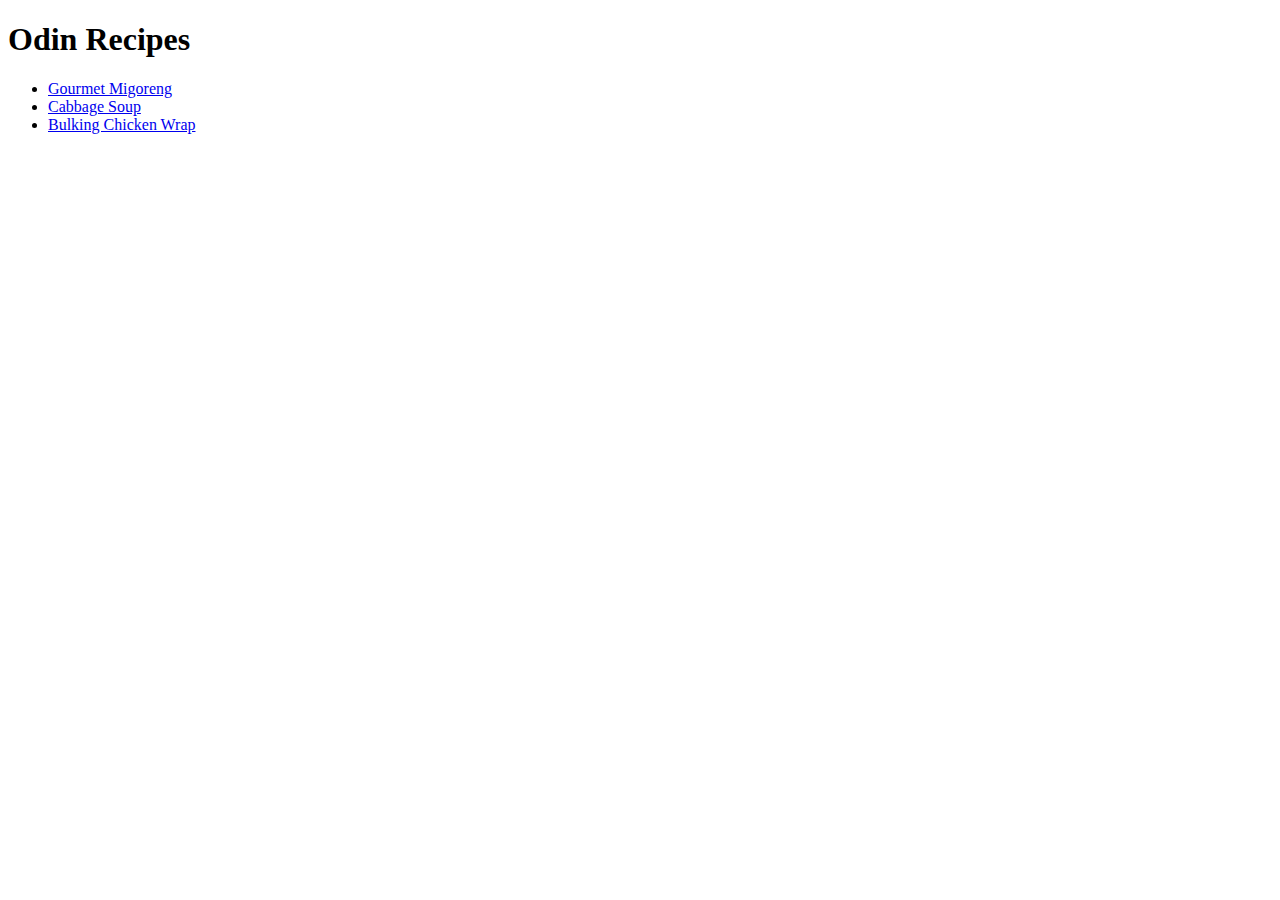
==== index.html @ e05c9bba "added 3 recipes and images for them" ====
<!DOCTYPE html>
<html lang="en">
<head>
    <meta charset="UTF-8">
    <title>Odin Recipes</title>
</head>

<body>
    <h1>Odin Recipes</h1>
    <ul>
        <li><a href="recipes/gourmet-migoreng.html">Gourmet Migoreng</a></li>
        <li><a href="recipes/cabbage-soup.html">Cabbage Soup</a></li>
        <li><a href="recipes/bulking-chicken-wrap.html">Bulking Chicken Wrap</a></li>
    </ul>
</body>
</html>
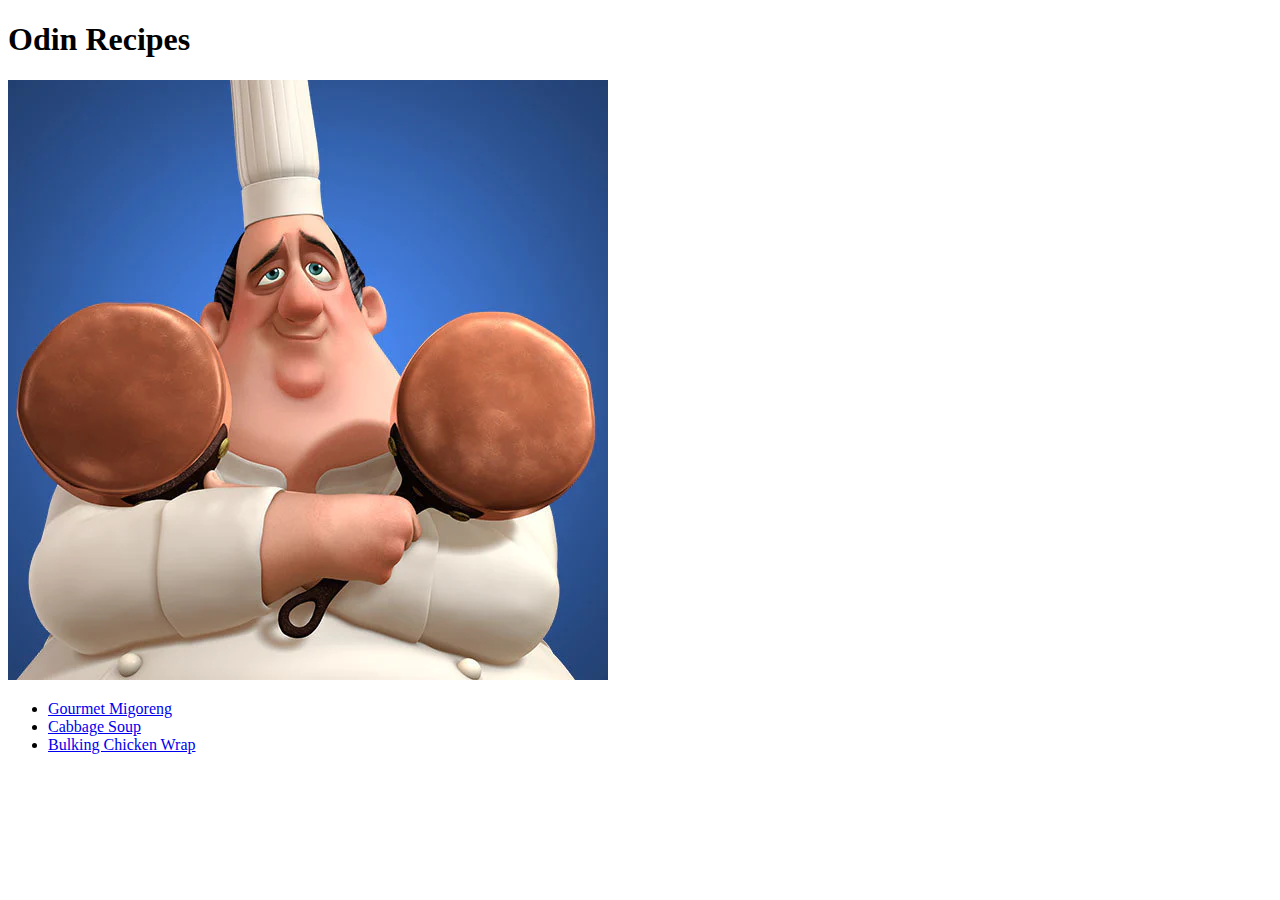
==== commit 6932ace1: "changed images" ====
--- a/index.html
+++ b/index.html
@@ -7,6 +7,7 @@
 
 <body>
     <h1>Odin Recipes</h1>
+    <img src="./images/chef.webp">
     <ul>
         <li><a href="recipes/gourmet-migoreng.html">Gourmet Migoreng</a></li>
         <li><a href="recipes/cabbage-soup.html">Cabbage Soup</a></li>
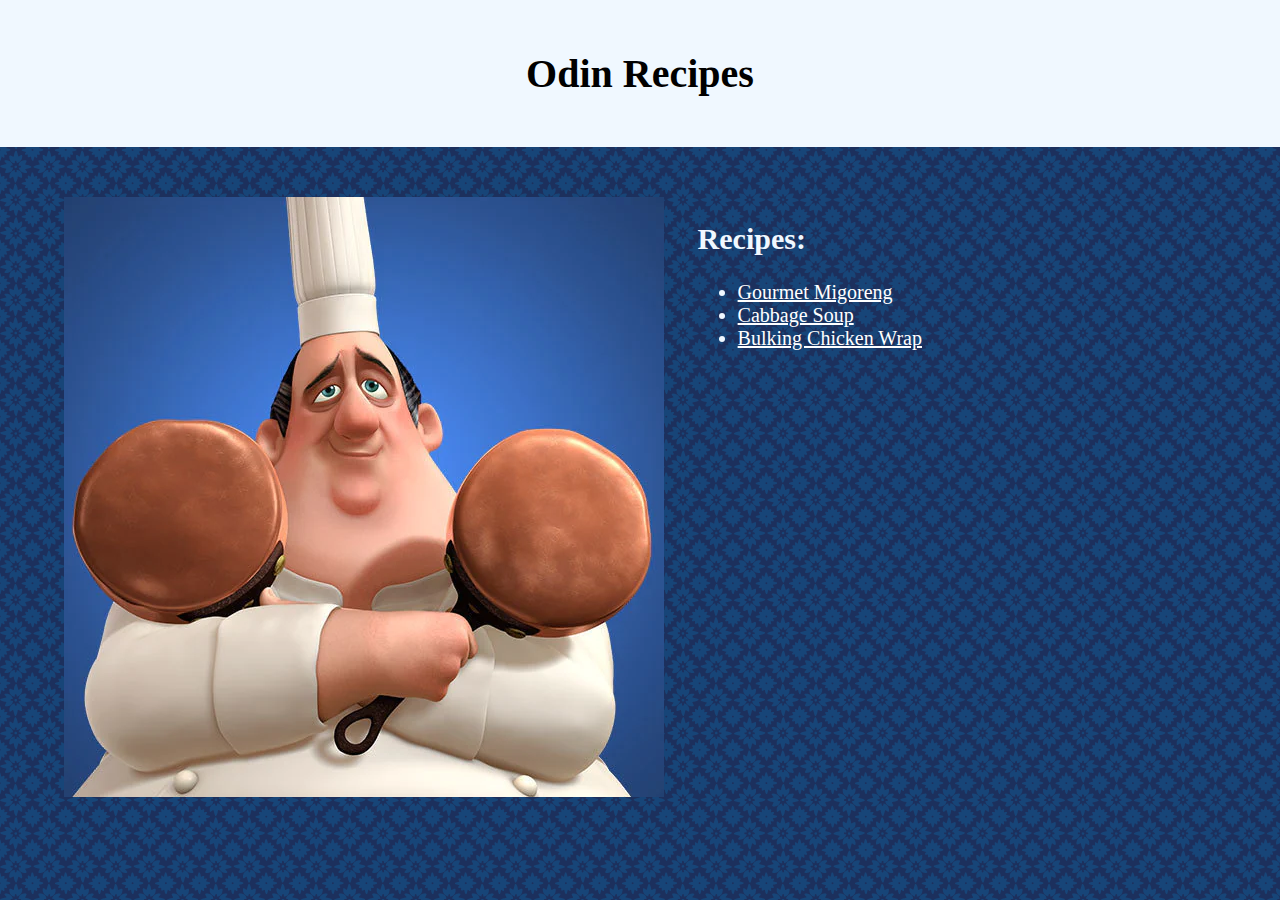
==== commit 805ce031: "made changes to accomodate css" ====
--- a/index.html
+++ b/index.html
@@ -3,15 +3,25 @@
 <head>
     <meta charset="UTF-8">
     <title>Odin Recipes</title>
+    <link rel="stylesheet" href="./css/styles.css">
 </head>
 
-<body>
+<!-- this is a html comment -->
+<body class="index">
     <h1>Odin Recipes</h1>
-    <img src="./images/chef.webp">
-    <ul>
-        <li><a href="recipes/gourmet-migoreng.html">Gourmet Migoreng</a></li>
-        <li><a href="recipes/cabbage-soup.html">Cabbage Soup</a></li>
-        <li><a href="recipes/bulking-chicken-wrap.html">Bulking Chicken Wrap</a></li>
-    </ul>
+    <div class="container">
+        <section>
+            <img src="./images/chef.webp">
+        </section>
+
+        <aside>
+            <h2>Recipes:</h2>
+            <ul>
+                <li><a href="recipes/gourmet-migoreng.html">Gourmet Migoreng</a></li>
+                <li><a href="recipes/cabbage-soup.html">Cabbage Soup</a></li>
+                <li><a href="recipes/bulking-chicken-wrap.html">Bulking Chicken Wrap</a></li>
+            </ul>
+        </aside>
+    </div>
 </body>
 </html>--- a/css/styles.css
+++ b/css/styles.css
@@ -0,0 +1,54 @@
+body {
+    background-image: url(../images/moroccan-flower-dark.webp);
+    font-family: "Palatino Linotype", Palatino, Palladio, "URW Palladio L", "Book Antiqua", Baskerville, "Bookman Old Style", "Bitstream Charter", "Nimbus Roman No9 L", Garamond, "Apple Garamond", "ITC Garamond Narrow", "New Century Schoolbook", "Century Schoolbook", "Century Schoolbook L", Georgia, serif;
+    font-size: 20px;
+    margin: 0;
+    color: aliceblue;
+}
+/* this is a css comment */
+h1 {
+    background-color: aliceblue;
+    color: black;
+    padding: 50px;
+    margin: 0;
+    margin-bottom: 50px;
+    text-align: center;
+}
+.index a {
+    color: white;
+}
+
+.index a:visited {
+    color: gray;
+}
+
+.index a:hover {
+    color: greenyellow;
+}
+
+.container {
+    width: 90%;
+    margin: 0 auto;
+}
+
+section{
+    float: left;
+    width: 45%;
+    margin-bottom: 50px;
+}
+
+aside{
+    float: right;
+    width: 45%;
+    margin-bottom: 50px;
+}
+
+.page2 img {
+    width: 100%;
+    height: auto;
+}
+
+.page3 img {
+    width: 100%;
+    height: auto;
+}